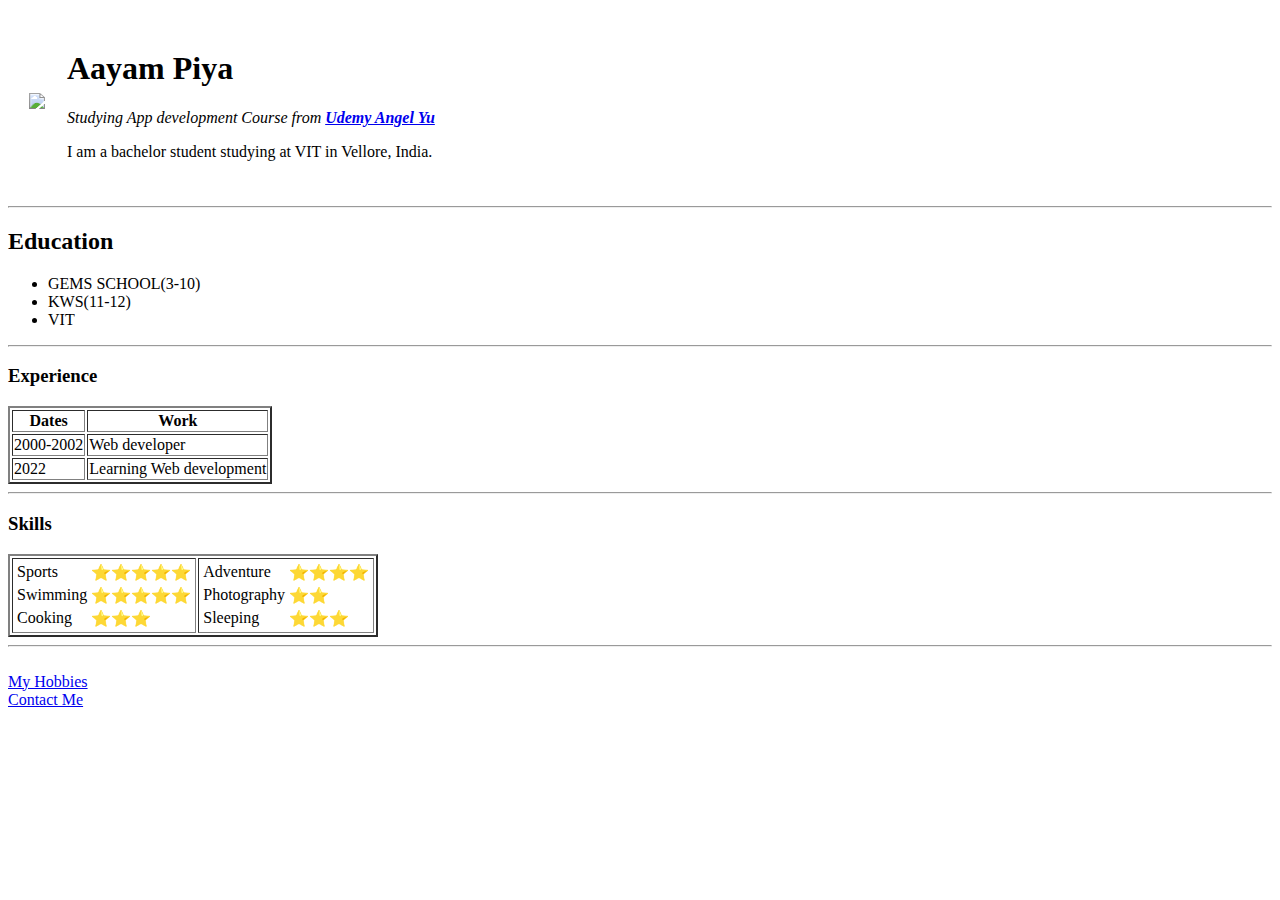
==== index.html @ 8f790ed1 "Add initial CV website files" ====
<!DOCTYPE html>
<html lang="en" dir="ltr">

<head>
  <meta charset="utf-8">
  <title>Aayam's Personal Site</title>
</head>

<body>
  <table cellspacing="20">
    <tr>
      <td><img
          src="https://www.google.com/url?sa=i&url=http%3A%2F%2Ft2.gstatic.com%2Fimages%3Fq%3Dtbn%3AANd9GcR8lzo29IshF2Zvap5wwO5zi8xdm3w2aRkMITE0mcfneNeSrmQ6&psig=AOvVaw1fYoTaGJlU38rkuRrxDXEE&ust=1653625804093000&source=images&cd=vfe&ved=0CAwQjRxqFwoTCNj546Wq_PcCFQAAAAAdAAAAABAD">
      </td>
      <td>
        <h1>Aayam Piya</h1>
        <p><em>Studying App development Course from <strong><a href="https://www.udemy.com/course/the-complete-web-development-bootcamp/learn/lecture/12287450#overview" target=”_blank”>Udemy Angel Yu</a></strong></em></p>
        <p>
          I am a bachelor student studying at VIT in Vellore, India.
        </p>
      </td>
    </tr>
  </table>
  <hr />
  <h2>Education</h2>
  <ul>
    <li>GEMS SCHOOL(3-10)</li>
    <li>KWS(11-12)</li>
    <li>VIT</li>
  </ul>
  <hr>
  <h3> Experience </h3>
  <table border="2">
    <thead>
      <tr>
        <th>Dates</th>
        <th>Work</th>
      </tr>
    </thead>
    <tbody>
      <tr>
        <td>2000-2002</td>
        <td> Web developer</td>
      </tr>
      <tr>
        <td>2022</td>
        <td>Learning Web development</td>
      </tr>
    </tbody>

  </table>
  <hr>

  <h3>Skills</h3>
  <table border="2">
    <tr>
      <td>
        <table>
          <tr>
            <td>Sports</td>
            <td>⭐⭐⭐⭐⭐</td>
          </tr>
          <tr>
            <td>Swimming</td>
            <td>⭐⭐⭐⭐⭐</td>
          </tr>
          <tr>
            <td>Cooking</td>
            <td>⭐⭐⭐</td>
          </tr>
        </table>
      </td>
      <td>
        <table>
          <tr>
            <td>Adventure</td>
            <td>⭐⭐⭐⭐</td>
          </tr>
          <tr>
            <td>Photography</td>
            <td>⭐⭐</td>
          </tr>
          <tr>
            <td>Sleeping</td>
            <td>⭐⭐⭐</td>
          </tr>
        </table>
      </td>
    </tr>
  </table>
  <hr>
  <br />


  <a href="hobbies.html" target=”_blank”>My Hobbies</a>
  <br>
  <a href="contact.html" target=”_blank”>Contact Me</a>
</body>

</html>
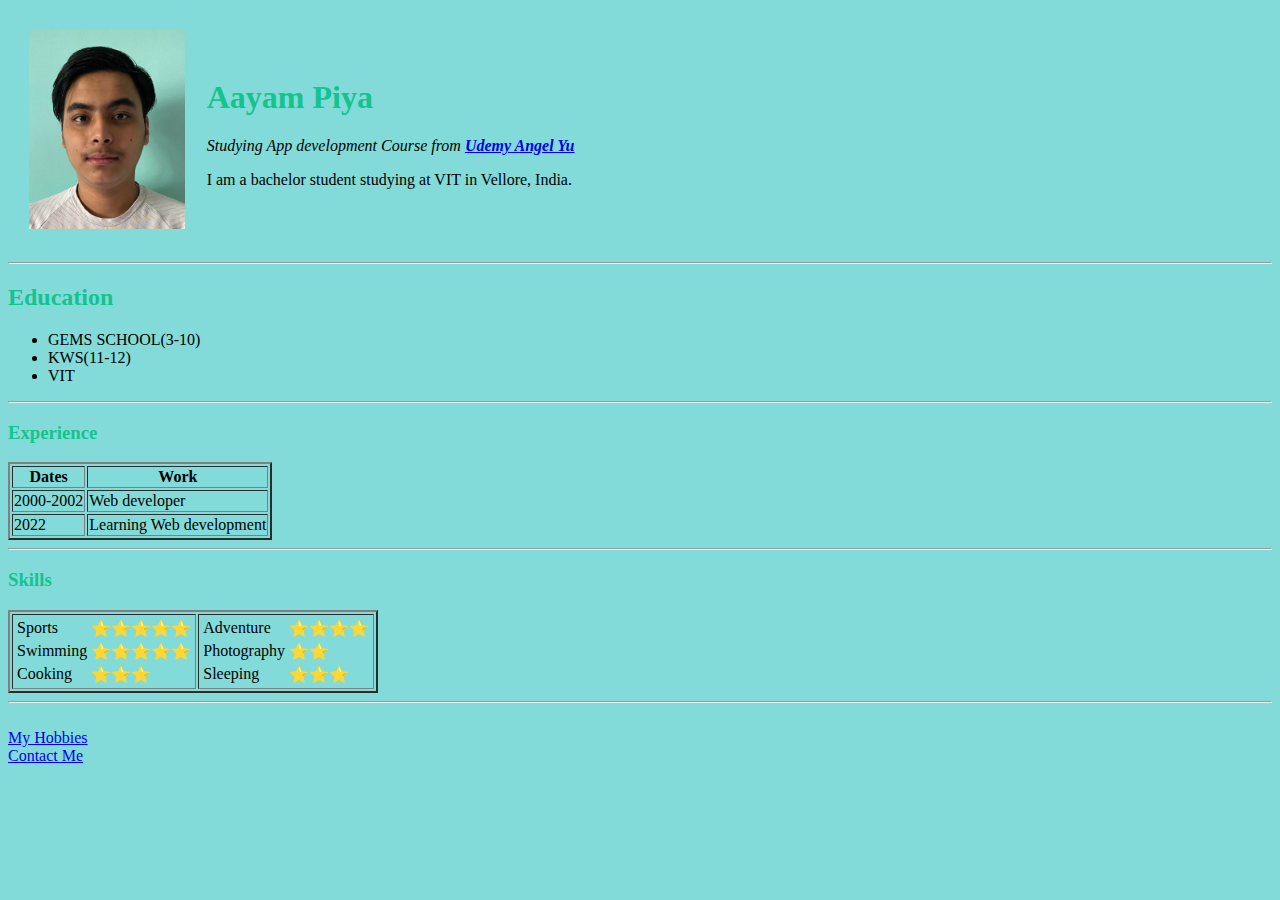
==== commit 01a7535d: "Add files via upload" ====
--- a/index.html
+++ b/index.html
@@ -4,13 +4,14 @@
 <head>
   <meta charset="utf-8">
   <title>Aayam's Personal Site</title>
+  <link rel="stylesheet" href="css/styles.css">
+
 </head>
 
-<body>
+<body style="background-color: #82DBD8;">
   <table cellspacing="20">
     <tr>
-      <td><img
-          src="https://www.google.com/url?sa=i&url=http%3A%2F%2Ft2.gstatic.com%2Fimages%3Fq%3Dtbn%3AANd9GcR8lzo29IshF2Zvap5wwO5zi8xdm3w2aRkMITE0mcfneNeSrmQ6&psig=AOvVaw1fYoTaGJlU38rkuRrxDXEE&ust=1653625804093000&source=images&cd=vfe&ved=0CAwQjRxqFwoTCNj546Wq_PcCFQAAAAAdAAAAABAD">
+      <td><img src="info.jpg" height="200px">
       </td>
       <td>
         <h1>Aayam Piya</h1>
--- a/css/styles.css
+++ b/css/styles.css
@@ -0,0 +1,11 @@
+h1{
+  color: #14C38E;
+}
+
+h2{
+  color: #14C38E;
+}
+
+h3{
+  color: #14C38E;
+}
